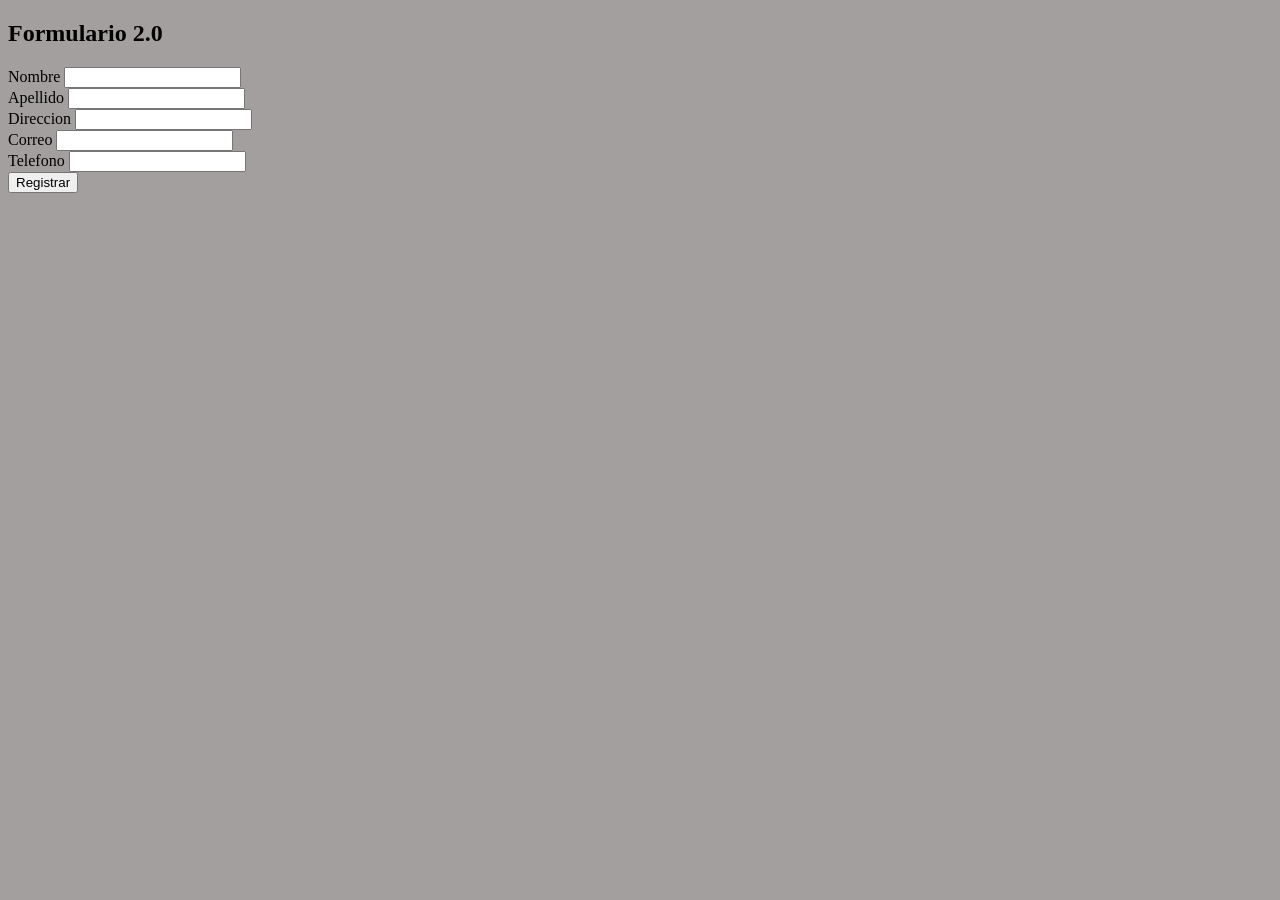
==== formulario.html @ 66cf78fb "Add files via upload" ====
<!DOCTYPE html>
<html lang="es">
<head>
    <meta charset="UTF-8">
    <title>Formulario 2.0</title>
    <style>
        body{
            background-color: rgb(164, 159, 159);
            background-image: url(1.jpg);
            background-size: cover;
            background-repeat: no-repeat;
            background-position: center;
        }
    </style>
</head>

<body>

<h2>Formulario 2.0</h2>

<form>
    <label>Nombre</label>
    <input type="text" id="Nombre">
    <br>

    <label>Apellido</label>
    <input type="text" id="Apellido">
    <br>

    <label>Direccion</label>
    <input type="text" id="Direccion">
    <br>

    <label>Correo</label>
    <input type="text" id="Correo">
    <br>

    <label>Telefono</label>
    <input type="text" id="Telefono">
    <br>

    <button type="button" onclick="validar()">Registrar</button>
</form>

<script src="app.js"></script>

</body>
</html>
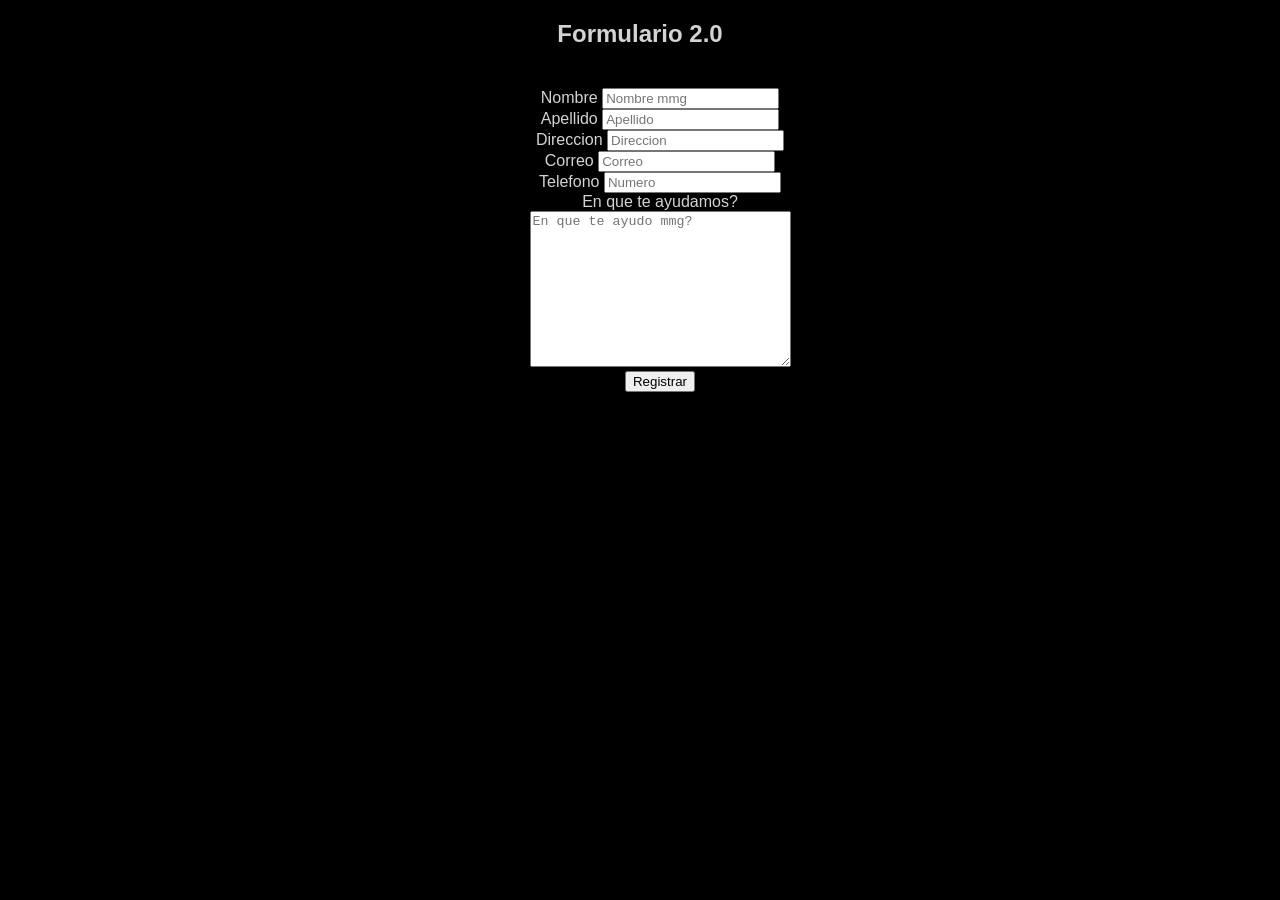
==== commit 0208e6b3: "Add files via upload" ====
--- a/formulario.html
+++ b/formulario.html
@@ -1,46 +1,48 @@
 <!DOCTYPE html>
 <html lang="es">
 <head>
+    <link rel="stylesheet" href="style.css">
     <meta charset="UTF-8">
     <title>Formulario 2.0</title>
-    <style>
-        body{
-            background-color: rgb(164, 159, 159);
-            background-image: url(1.jpg);
-            background-size: cover;
-            background-repeat: no-repeat;
-            background-position: center;
-        }
-    </style>
+    
 </head>
 
 <body>
 
 <h2>Formulario 2.0</h2>
 
-<form>
+<form id="Miformulario" action="https://formspree.io/f/mreybgya" method="post">
     <label>Nombre</label>
-    <input type="text" id="Nombre">
+    <input name="Nombre"  type="text" id="Nombre" required placeholder="Nombre mmg">
     <br>
 
     <label>Apellido</label>
-    <input type="text" id="Apellido">
+    <input name="Apellido"  type="text" id="Apellido" required placeholder="Apellido">
     <br>
 
     <label>Direccion</label>
-    <input type="text" id="Direccion">
+    <input name="Direccion" type="text" id="Direccion" required placeholder="Direccion">
     <br>
 
     <label>Correo</label>
-    <input type="text" id="Correo">
+    <input name="Correo" type="email" id="Correo" required placeholder="Correo">
     <br>
 
     <label>Telefono</label>
-    <input type="text" id="Telefono">
+    <input name="Telefono" type="text" id="Telefono" required placeholder="Numero">
     <br>
 
-    <button type="button" onclick="validar()">Registrar</button>
+    <label>En que te ayudamos?</label>
+    <br>
+    <textarea name="Comentario" id="Comentario" cols="30" rows="10" placeholder="En que te ayudo mmg?"></textarea>
+    <br>
+
+    
+
+    <button type="submit" onclick="validar()">Registrar</button>
 </form>
+
+<p id="mensaje"></p>
 
 <script src="app.js"></script>
 
--- a/style.css
+++ b/style.css
@@ -0,0 +1,44 @@
+body {
+    background-color: black;
+    font-family: Arial;
+    color: lightgray;
+    text-align: center;
+
+}
+
+h1 {
+    color: darkblue;
+
+}
+h2 {
+    color: lightgray;
+
+}
+
+a {
+text-decoration: none;
+color: blue;
+}
+a:hover {
+    color: red;
+}
+
+#mensaje{
+    font-weight: bold;
+    margin-top: 10px;
+}
+.Error{
+    color: red;
+}
+.Correcto{
+    color: green;
+}
+
+#Miformulario{
+    width: 100%;
+    background-color: black;
+    margin: auto;
+    padding: 20px;
+    border-radius: 10px;
+
+}
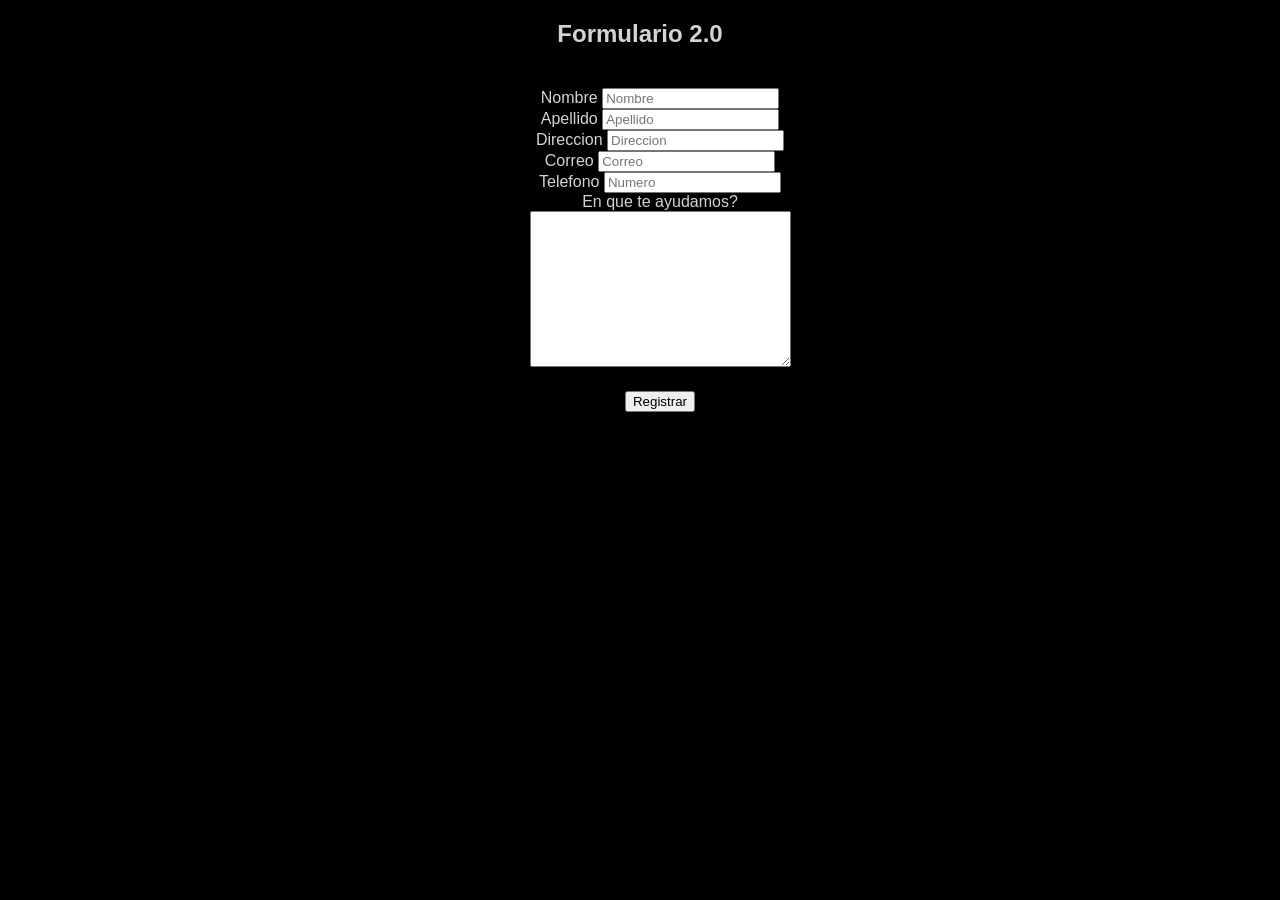
==== commit 4f90f61a: "Add files via upload" ====
--- a/formulario.html
+++ b/formulario.html
@@ -13,7 +13,7 @@
 
 <form id="Miformulario" action="https://formspree.io/f/mreybgya" method="post">
     <label>Nombre</label>
-    <input name="Nombre"  type="text" id="Nombre" required placeholder="Nombre mmg">
+    <input name="Nombre"  type="text" id="Nombre" required placeholder="Nombre">
     <br>
 
     <label>Apellido</label>
@@ -34,10 +34,10 @@
 
     <label>En que te ayudamos?</label>
     <br>
-    <textarea name="Comentario" id="Comentario" cols="30" rows="10" placeholder="En que te ayudo mmg?"></textarea>
+    <textarea name="Comentario" id="Comentario" cols="30" rows="10"></textarea>
     <br>
 
-    
+   <div class="g-recaptcha" data-sitekey="6LdfQYMsAAAAAD5weY-TzWtdW8METKbbHJBkXDZT"></div>
 
     <button type="submit" onclick="validar()">Registrar</button>
 </form>
@@ -45,6 +45,7 @@
 <p id="mensaje"></p>
 
 <script src="app.js"></script>
+<script src="https://www.google.com/recaptcha/api.js"></script>
 
 </body>
 </html>
--- a/style.css
+++ b/style.css
@@ -41,4 +41,8 @@
     padding: 20px;
     border-radius: 10px;
 
+}
+
+.g-recaptcha{
+margin-top:20px;
 }
